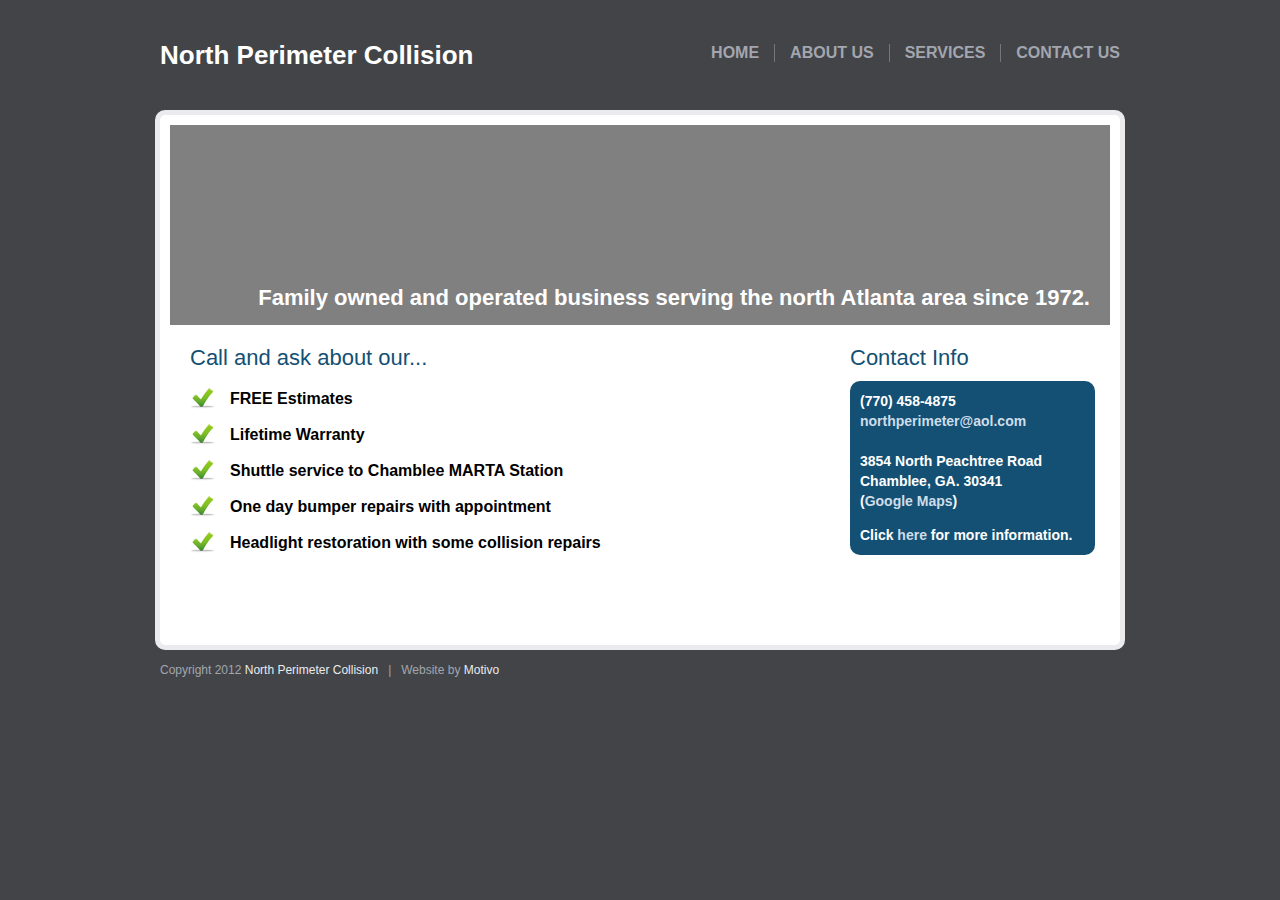
==== index.html @ 6e9af082 "converting to html" ====
<!DOCTYPE>
<html>

<head>
	<script src="http://static.dudamobile.com/DM_redirect.js" type="text/javascript"></script>
	<script type="text/javascript">
		DM_redirect("http://mobile.dudamobile.com/site/northperimetercollision");
	</script>
	<title>Home | North Perimeter Collision</title>
	<meta name="keywords" content="north perimeter collision, north perimeter, collision, repair, car repair, car, insurance, body shop, auto accident, accident repair, north peachtree road, chamblee reapir, chamblee collision, atlanta repair, atlanta collision"
	/>
	<meta name="description" content="A family owned and operated collision and repair business. Serving the north Atlanta area since 1972.
" />
	<link href="../style.css" media="screen" rel="Stylesheet" type="text/css" />
</head>

<body>
	<div id="header">
		<div id="header-left">
			<h1 style="font-weight:bold;padding-top:40px;color:white;font-size:26px;">North Perimeter Collision</h1>
		</div>
		<div id="header-right">
			<ul id="menu">
				<li><a style="border:0px;padding-right:0px;" href="../contact.html">Contact Us</a></li>
				<li><a href="../services.html">Services</a></li>
				<li><a href="../about.html">About Us</a></li>
				<li><a href="/">Home</a></li>
			</ul>
		</div>
	</div>
	<div id="main">
		<div id="grid">
			<div style="width:940px;margin:0 auto 0;margin-bottom:10px;background-color:gray;height:200px;">
				<h1 style="font-weight:bold;color:#fff;text-align:right;padding-right: 20px;padding-top:160px;">Family owned and operated business serving the north Atlanta area since 1972.</h1>
			</div>
			<div id="left">
				<h1>Call and ask about our...</h1>
				<ul>
					<li>FREE Estimates</li>
					<li>Lifetime Warranty</li>
					<li>Shuttle service to Chamblee MARTA Station</li>
					<li>One day bumper repairs with appointment</li>
					<li>Headlight restoration with some collision repairs</li>
				</ul>
			</div>
			<div id="right">
				<h1>Contact Info</h1>
				<div id="sidebarBox">
					<p style="margin-top:0px;padding-top:0px;">(770) 458-4875<br><a href="mailto:northperimeter@aol.com">northperimeter@aol.com</a><br><br>3854 North Peachtree Road<br>Chamblee,
						GA. 30341<br>(<a href="http://goo.gl/maps/iXFD">Google Maps</a>)</p>
					<p style="margin-bottom:0px;padding-bottom:0px;">Click <a href="../contact.html">here</a> for more information.</p>
				</div>
			</div>
		</div>
	</div>
</body>
<div id="footer">
	<p>Copyright 2012 <a href="http://northperimetercollision.com/">North Perimeter Collision</a> &nbsp;&nbsp;|&nbsp;&nbsp; Website
		by <a href="http://motivosolutions.com/">Motivo</a></p>
</div>

</html>
---- style.css ----
body {
	background-color: #424448;
	margin: 0;
	padding: 0;
	font-family: Helvetica, Arial, serif;
	font-size: 14px;
}

h1 {
	padding: 0px;
	margin: 0px;
	font-family: Helvetica, Arial, serif;
	padding-top: 10px;
	font-size: 22px;
	font-weight: normal;
	color: #135074;
}

p {
	line-height: 20px;
}

a {
	color: #135074;
	text-decoration: none;
}

a:hover {
	text-decoration: underline;
}

#header {
	width: 960px;
	margin: 0 auto 0;
	padding: 0;
	height: 110px;
}

#header-left {
	width: 360px;
	float: left;
	height: 110px;
}

#header-right {
	width: 600px;
	float: left;
	height: 110px;
}

#left p {
	width: 350px;
}

#main {
	background-color: #fff;
	border: 5px solid #ebebed;
	width: 940px;
	min-height: 300px;
	padding: 10px;
	padding-bottom: 10px;
	margin: 0 auto 0;
	margin-top: 0px;
	margin-bottom: 0px;
	-moz-border-radius: 10px;
	-webkit-border-radius: 10px;
	border-radius: 10px; /* future proofing */
	-khtml-border-radius: 10px; /* for old Konqueror browsers */
	overflow: hidden;
}

#menu {
	float: right;
	padding-top: 30px;
	list-style: none;
	overflow: hidden;
}

#menu a {
	display: block;
	float: right;
	font-size: 16px;
	border-right: 1px solid #767676;
	color: #a3a6ae;
	margin-left: 24px;
	text-transform: uppercase;
	text-decoration:none;
	outline: none;
	font-family: Helvetica, Arial, sans-serif;
	font-weight: bold;
	margin: 0;
	padding-right: 15px;
	padding-left: 15px;
}

#menu a:hover {
	color: #f7cf5f;
}

#menu li {
	display:inline;
	outline: none;
}

#grid {
	width: 940px;
	float: left;
}

#left {
	margin-left: 20px;
	width: 640px;
	min-height: 300px;
	float: left;
}

#right {
	margin-right: 20px;
	margin-left: 20px;
	width: 240px;
	min-height: 300px;
	float: left;
}

#grid ul {
	list-style-type: none;
	padding:0px;
	margin:0px;
	padding-top: 15px;
}
#grid ul li {
	background-image:url('/images/check-mark-icon.png');
	background-repeat:no-repeat;
	background-position:0px 0px; 
	padding-left:40px;
	padding-top: 4px;
	height: 32px;
	font-weight: bold;
	font-size: 16px;
}

#footer {
	width: 960px;
	margin: 0 auto 0;
	padding-top: 10px;
	padding-bottom: 15px;
}

#footer p {
	margin: 0px;
	padding: 0px;
	font-size: 12px;
	color: #a3a6ae;
}

#footer a {
	color: #ebebed;
}

#box {
	background-color: #cfdde9;
	border: 1px solid #135074;
	width: 500px;
	padding: 15px;
	margin-left:40px;
	margin-bottom: 10px;
	font-size: 12px;
	-moz-border-radius: 10px;
	-webkit-border-radius: 10px;
	border-radius: 10px; /* future proofing */
	-khtml-border-radius: 10px; /* for old Konqueror browsers */
}

#sidebarBox {
	width: 225px;
	height: auto;
	background-color: #135074;
	color: white;
	font-weight: bold;
	margin-top: 10px;
	padding: 10px;
	-moz-border-radius: 10px;
	-webkit-border-radius: 10px;
	border-radius: 10px; /* future proofing */
	-khtml-border-radius: 10px; /* for old Konqueror browsers */
}

#sidebarBox a {
	color: #cfdde9;
}
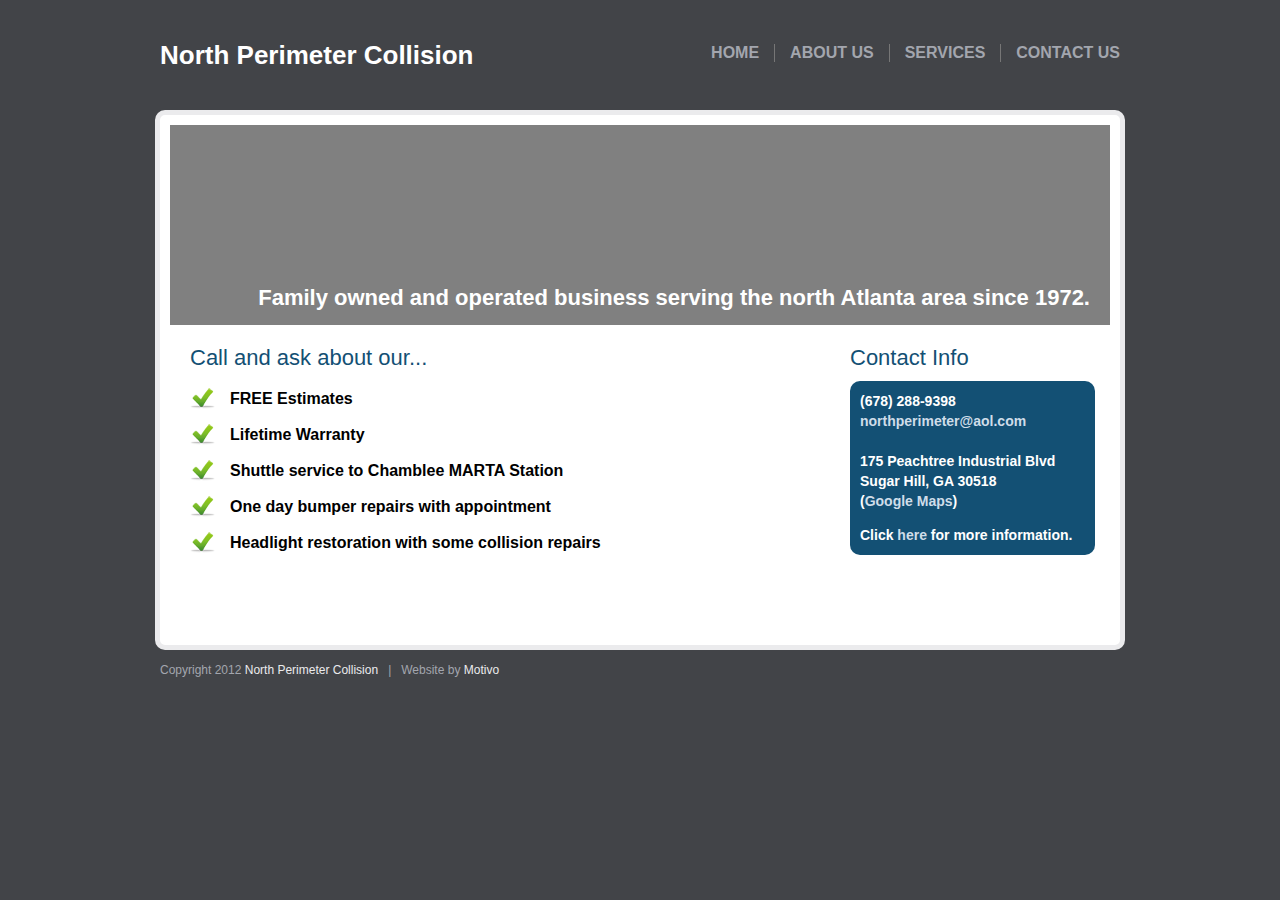
==== commit 57c58a66: "new company location" ====
--- a/index.html
+++ b/index.html
@@ -46,8 +46,7 @@
 			<div id="right">
 				<h1>Contact Info</h1>
 				<div id="sidebarBox">
-					<p style="margin-top:0px;padding-top:0px;">(770) 458-4875<br><a href="mailto:northperimeter@aol.com">northperimeter@aol.com</a><br><br>3854 North Peachtree Road<br>Chamblee,
-						GA. 30341<br>(<a href="http://goo.gl/maps/iXFD">Google Maps</a>)</p>
+					<p style="margin-top:0px;padding-top:0px;">(678) 288-9398<br><a href="mailto:northperimeter@aol.com">northperimeter@aol.com</a><br><br>175 Peachtree Industrial Blvd<br>Sugar Hill, GA 30518<br>(<a href="https://goo.gl/maps/U2W9dbzAY39vGe3eA">Google Maps</a>)</p>
 					<p style="margin-bottom:0px;padding-bottom:0px;">Click <a href="../contact.html">here</a> for more information.</p>
 				</div>
 			</div>
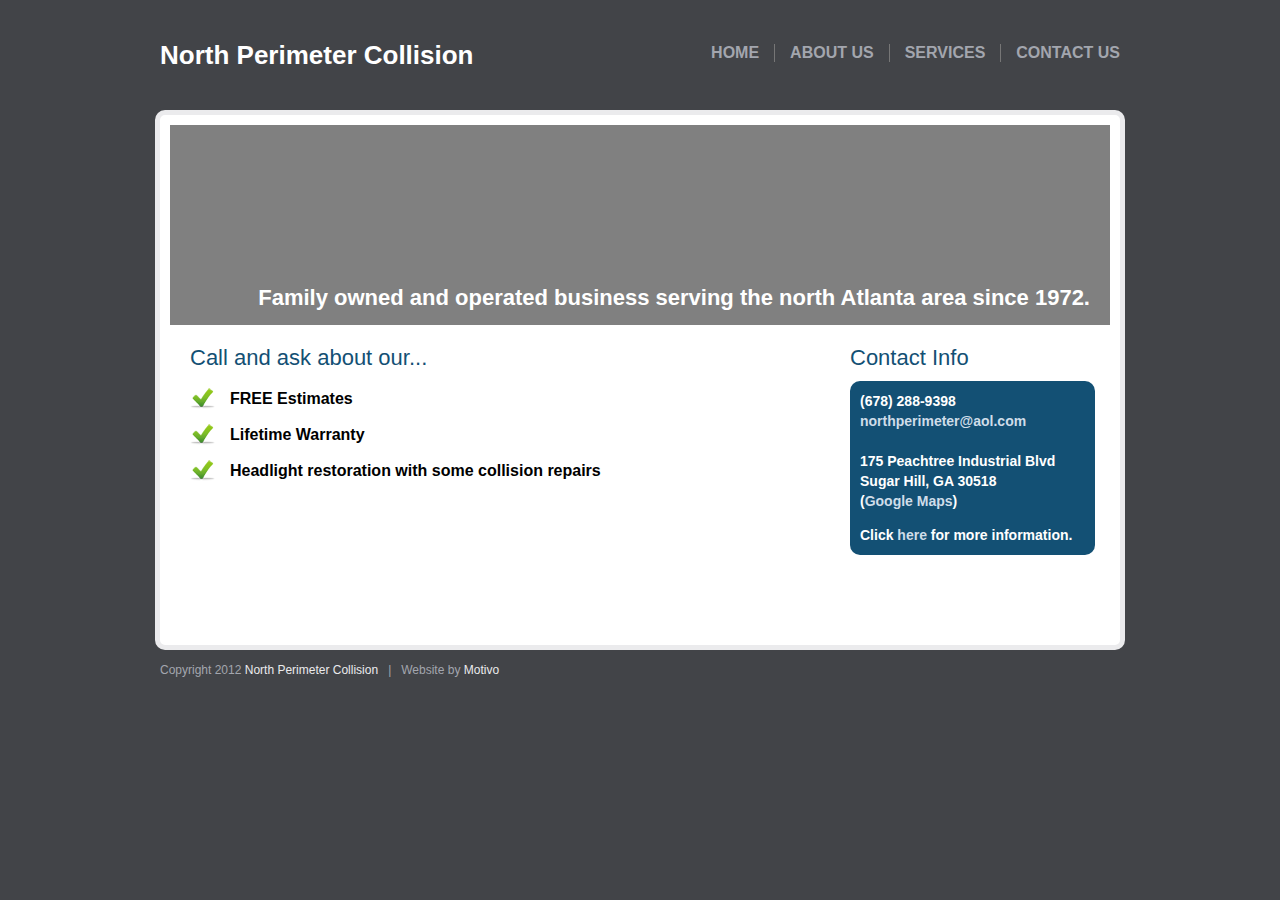
==== commit f646f641: "remove unoffered services" ====
--- a/index.html
+++ b/index.html
@@ -38,8 +38,6 @@
 				<ul>
 					<li>FREE Estimates</li>
 					<li>Lifetime Warranty</li>
-					<li>Shuttle service to Chamblee MARTA Station</li>
-					<li>One day bumper repairs with appointment</li>
 					<li>Headlight restoration with some collision repairs</li>
 				</ul>
 			</div>
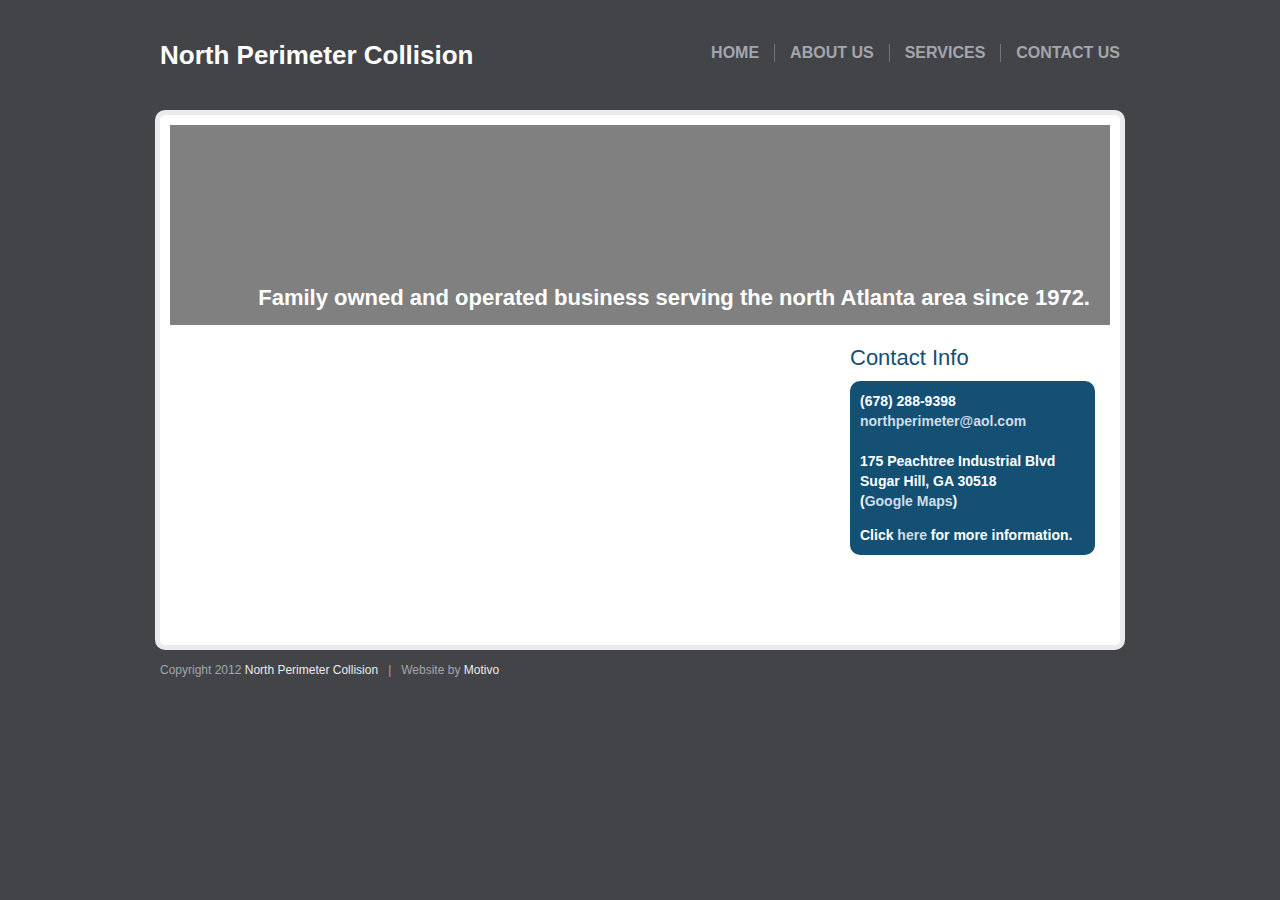
==== commit 8459a9ef: "Update index.html" ====
--- a/index.html
+++ b/index.html
@@ -34,12 +34,6 @@
 				<h1 style="font-weight:bold;color:#fff;text-align:right;padding-right: 20px;padding-top:160px;">Family owned and operated business serving the north Atlanta area since 1972.</h1>
 			</div>
 			<div id="left">
-				<h1>Call and ask about our...</h1>
-				<ul>
-					<li>FREE Estimates</li>
-					<li>Lifetime Warranty</li>
-					<li>Headlight restoration with some collision repairs</li>
-				</ul>
 			</div>
 			<div id="right">
 				<h1>Contact Info</h1>
@@ -56,4 +50,4 @@
 		by <a href="http://motivosolutions.com/">Motivo</a></p>
 </div>
 
-</html>+</html>
